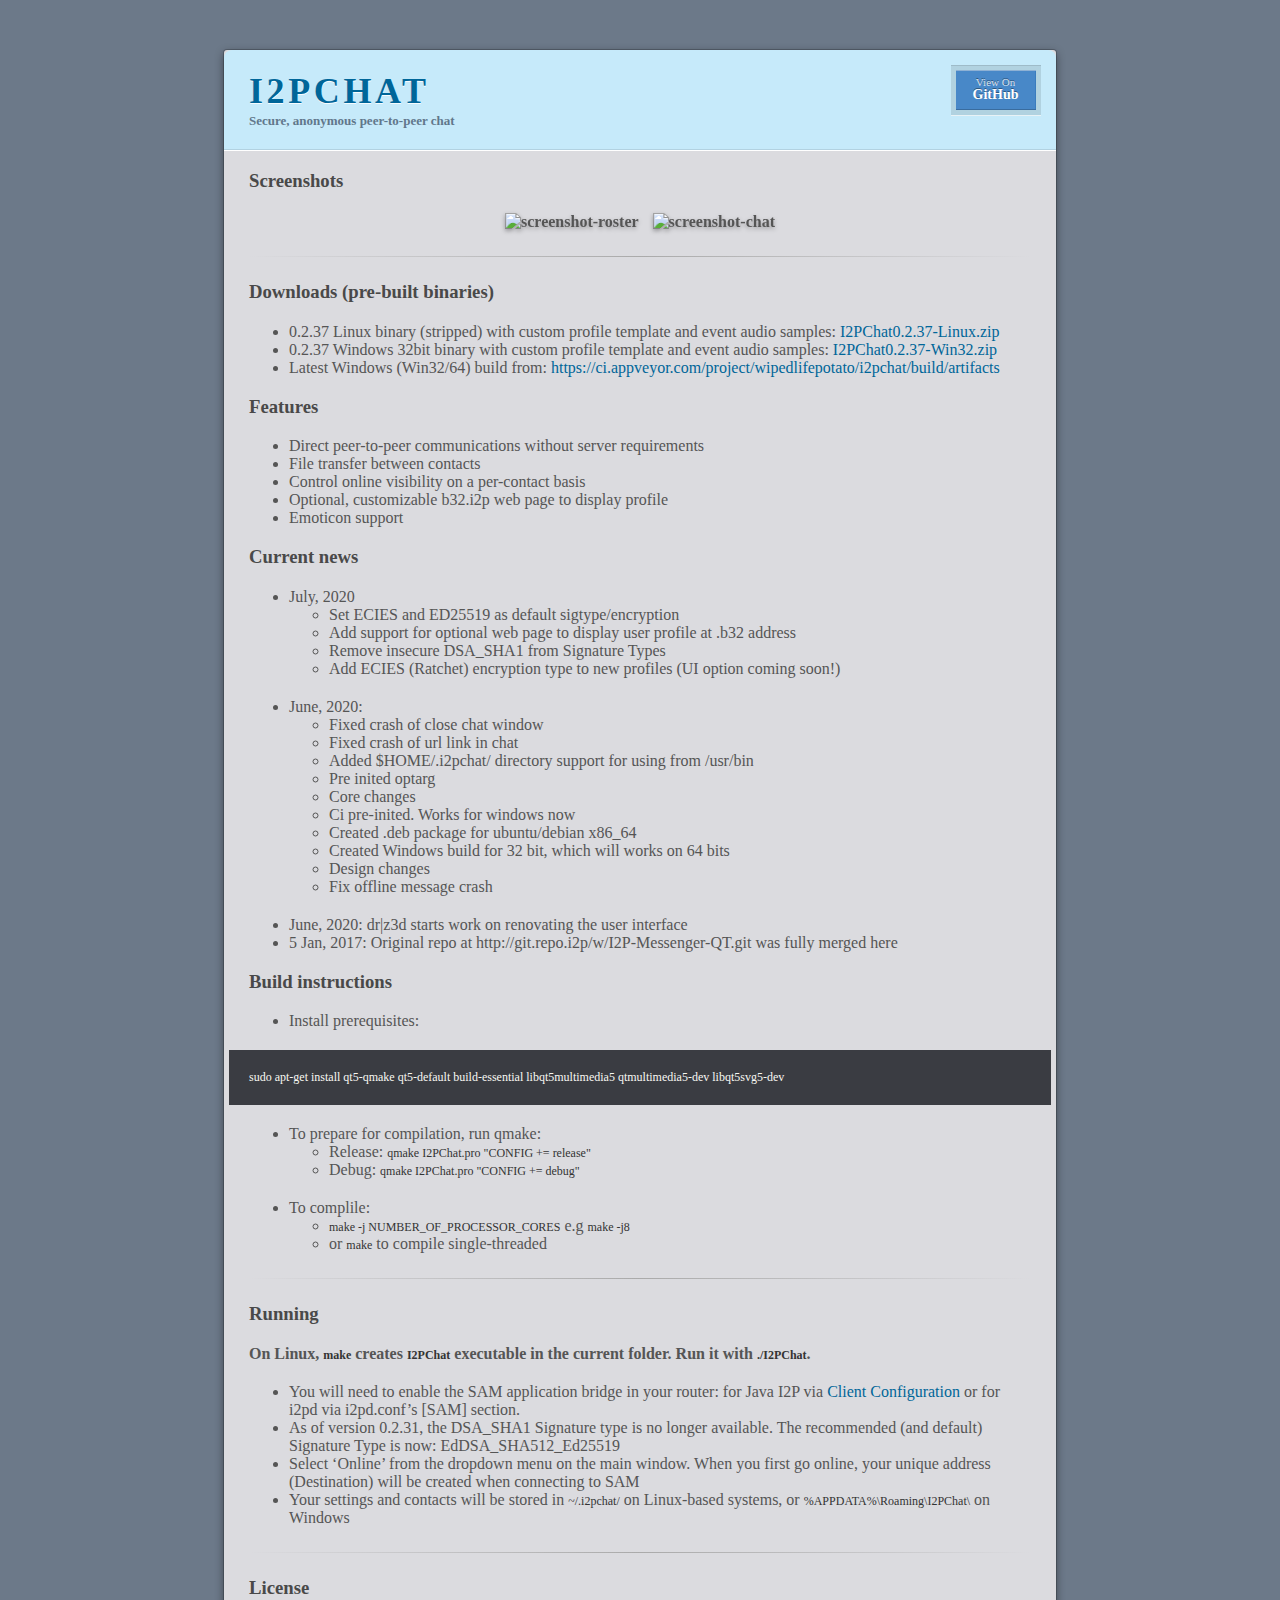
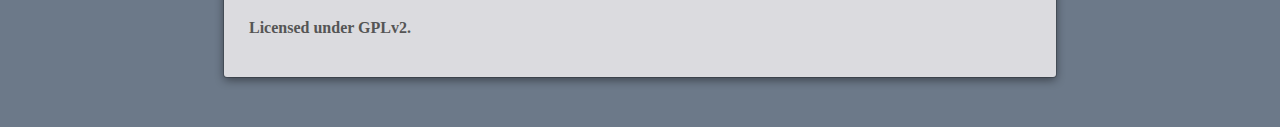
==== docs/index.html @ d5f8594f "Rejig github.io page" ====
<!DOCTYPE HTML>
<html lang=en-us>
<meta charset=utf-8>
<title>I2PChat - Instant Messenger | i2pchat</title>
<meta name=viewport content="width=device-width,initial-scale=1,user-scalable=no">
<link href="style.css" rel=stylesheet type=text/css>
<div class=wrapper>
  <header>
    <h1>i2pchat</h1>
    <p>Secure, anonymous peer-to-peer chat
    <p class=view><a href=https://github.com/vituperative/i2pchat>View the Project on GitHub <small></small></a>
    <ul>
      <li><a href=https://github.com/vituperative/i2pchat>View On <strong>GitHub</strong></a>
    </ul>
  </header>
  <section>
    <h1 id=i2pchat---instant-messenger>I2PChat - Instant Messenger</h1>
    <h3 id=screenshots>Screenshots</h3>
    <p id=screenshots><img src=https://vituperative.github.io/i2pchat/screenshots/main.png alt=screenshot-roster> <img src=https://vituperative.github.io/i2pchat/screenshots/chat.png alt=screenshot-chat>
    <hr>
    <h3 id=downloads-pre-built-binaries>Downloads (pre-built binaries)</h3>
    <ul>
      <li>0.2.37 Linux binary (stripped) with custom profile template and event audio samples: <a href=https://vituperative.github.io/i2pchat/I2PChat0.2.37-Linux.zip>I2PChat0.2.37-Linux.zip</a>
      <li>0.2.37 Windows 32bit binary with custom profile template and event audio samples: <a href=https://github.com/vituperative/i2pchat/blob/master/docs/I2PChat0.2.37-Win32.zip?raw=true>I2PChat0.2.37-Win32.zip</a>
      <li>Latest Windows (Win32/64) build from: <a href=https://ci.appveyor.com/project/wipedlifepotato/i2pchat/build/artifacts>https://ci.appveyor.com/project/wipedlifepotato/i2pchat/build/artifacts</a>
    </ul>
    <h3 id=features>Features</h3>
    <ul>
      <li>Direct peer-to-peer communications without server requirements
      <li>File transfer between contacts
      <li>Control online visibility on a per-contact basis
      <li>Optional, customizable b32.i2p web page to display profile
      <li>Emoticon support
    </ul>
    <h3 id=current-news>Current news</h3>
    <ul>
      <li>July, 2020<ul>
          <li>Set ECIES and ED25519 as default sigtype/encryption
          <li>Add support for optional web page to display user profile at .b32 address
          <li>Remove insecure DSA_SHA1 from Signature Types
          <li>Add ECIES (Ratchet) encryption type to new profiles (UI option coming soon!)
        </ul>
      <li>June, 2020:<ul>
          <li>Fixed crash of close chat window
          <li>Fixed crash of url link in chat
          <li>Added $HOME/.i2pchat/ directory support for using from /usr/bin
          <li>Pre inited optarg
          <li>Core changes
          <li>Ci pre-inited. Works for windows now
          <li>Created .deb package for ubuntu/debian x86_64
          <li>Created Windows build for 32 bit, which will works on 64 bits
          <li>Design changes
          <li>Fix offline message crash
        </ul>
      <li>June, 2020: dr|z3d starts work on renovating the user interface
      <li>5 Jan, 2017: Original repo at http://git.repo.i2p/w/I2P-Messenger-QT.git was fully merged here
    </ul>
    <h3 id=build-instructions>Build instructions</h3>
    <ul>
      <li>Install prerequisites:
    </ul>
    <div class="language-plaintext highlighter-rouge">
      <div class=highlight>
        <pre class=highlight><code>sudo apt-get install qt5-qmake qt5-default build-essential libqt5multimedia5 qtmultimedia5-dev libqt5svg5-dev
</code></pre>
      </div>
    </div>
    <ul>
      <li>To prepare for compilation, run qmake:<ul>
          <li>Release: <code class="language-plaintext highlighter-rouge">qmake I2PChat.pro "CONFIG += release"</code>
          <li>Debug: <code class="language-plaintext highlighter-rouge">qmake I2PChat.pro "CONFIG += debug"</code>
        </ul>
      <li>To complile:<ul>
          <li><code class="language-plaintext highlighter-rouge">make -j NUMBER_OF_PROCESSOR_CORES</code> e.g <code class="language-plaintext highlighter-rouge">make -j8</code>
          <li>or <code class="language-plaintext highlighter-rouge">make</code> to compile single-threaded
        </ul>
    </ul>
    <hr>
    <h3 id=running>Running</h3>
    <p>On Linux, <code class="language-plaintext highlighter-rouge">make</code> creates <code class="language-plaintext highlighter-rouge">I2PChat</code> executable in the current folder. Run it with <code class="language-plaintext highlighter-rouge">./I2PChat</code>.
    <ul>
      <li>You will need to enable the SAM application bridge in your router: for Java I2P via <a href=http://127.0.0.1:7657/configclients>Client Configuration</a> or for i2pd via i2pd.conf’s [SAM] section.
      <li>As of version 0.2.31, the DSA_SHA1 Signature type is no longer available. The recommended (and default) Signature Type is now: EdDSA_SHA512_Ed25519
      <li>Select ‘Online’ from the dropdown menu on the main window. When you first go online, your unique address (Destination) will be created when connecting to SAM
      <li>Your settings and contacts will be stored in <code class="language-plaintext highlighter-rouge">~/.i2pchat/</code> on Linux-based systems, or <code class="language-plaintext highlighter-rouge">%APPDATA%\Roaming\I2PChat\</code> on Windows
    </ul>
    <hr>
    <h3 id=license>License</h3>
    <p>Licensed under GPLv2.
  </section>
</div>
<footer>
  <p>Project maintained by <a href=https://github.com/vituperative>vituperative</a>
</footer>
</body>
</html>
---- docs/style.css ----
html {
  background: #6c7989;
  height: 100%;
}
body {
  padding: 50px 0;
  margin: 0;
  font-family: 14pt/1.5 Open Sans, Segoe UI, Noto Sans, Ubuntu, sans-serif;
  color: #555;
  font-weight: 500;
  background: #6c7989;
  min-height: calc(100% - 100px);
}
.wrapper {
  min-width: 600px;
  width: 60%;
  margin: 0 auto;
  background: #dbdbdf;
  border-radius: 3px;
  box-shadow: rgba(0, 0, 0, 0.2) 0 0 0 1px, rgba(0, 0, 0, 0.45) 0 3px 10px;
}
header,
section,
footer {
  display: block;
}
a {
  color: #069;
  text-decoration: none;
}
p {
  margin: 0 0 20px;
  padding: 0;
  font-weight: 600;
}
#screenshots + p {
  text-align: center;
}
#screenshots + p img {
  margin: 0 5px;
  vertical-align: middle;
  filter: drop-shadow(0 2px 2px rgba(0, 0, 0, 0.3));
}
strong {
  color: #222;
  font-weight: 700;
}
header {
  border-radius: 8px 8px 0 0;
  background: #c6eafa;
  background: linear_gradient(#ddfbfc, #c6eafa);
  position: relative;
  padding: 20px 25px;
  border-bottom: 1px solid #b2d2e1;
}
header h1 {
  margin: 0;
  padding: 0;
  font-size: 36px;
  font-weight: 900;
  line-height: 1.2;
  text-transform: uppercase;
  letter-spacing: 0.1em;
  color: #069;
  text-shadow: rgba(255, 255, 255, 0.9) 0 1px 0;
}
header.without-description h1 {
  margin: 10px 0;
}
header p {
  margin: 0;
  color: #61778b;
  width: 300px;
  font-size: 13px;
}
header p.view {
  display: none;
  font-weight: 700;
  text-shadow: rgba(255, 255, 255, 0.9) 0 1px 0;
  -webkit-font-smoothing: antialiased;
}
header p.view a {
  color: #06c;
}
header p.view small {
  font-weight: 400;
}
header ul {
  margin: 0;
  padding: 0;
  list-style: none;
  position: absolute;
  z-index: 1;
  right: 20px;
  top: 20px;
  height: 38px;
  padding: 1px 0;
  background: #5198df;
  background: linear_gradient(#77b9fb, #3782cd);
  box-shadow: inset rgba(255, 255, 255, 0.45) 0 1px 0,
    inset rgba(0, 0, 0, 0.2) 0 -1px 0;
  width: auto;
}
header ul:before {
  content: "";
  position: absolute;
  z-index: -1;
  left: -5px;
  top: -4px;
  right: -5px;
  bottom: -6px;
  background: rgba(0, 0, 0, 0.1);
  box-shadow: rgba(0, 0, 0, 0.2) 0 -1px 0,
    inset rgba(255, 255, 255, 0.7) 0 -1px 0;
}
header ul li {
  width: 79px;
  float: left;
  border-right: 1px solid #3a7cbe;
  height: 38px;
}
header ul li.single {
  border: none;
}
header ul li + li {
  width: 78px;
  border-left: 1px solid #8bbef3;
}
header ul li + li + li {
  border-right: none;
  width: 79px;
}
header ul a {
  line-height: 1;
  font-size: 11px;
  color: #fff;
  color: rgba(255, 255, 255, 0.8);
  display: block;
  text-align: center;
  font-weight: 400;
  padding-top: 6px;
  height: 40px;
  text-shadow: rgba(0, 0, 0, 0.4) 0 -1px 0;
}
header ul a strong {
  font-size: 14px;
  display: block;
  color: #fff;
  -webkit-font-smoothing: antialiased;
}
section {
  padding: 20px 25px;
  font-size: 12pt;
  border-top: 1px solid #fff;
  background: linear_gradient(#fafafa, #dedede 700px);
  border-radius: 0 0 8px 8px;
  position: relative;
}
section h1 {
  display: none;
}
h1,
h2,
h3,
h4,
h5,
h6 {
  color: #222;
  padding: 0;
  margin: 0 0 20px;
  line-height: 1.2;
}
p,
ul,
ol,
table,
pre,
dl {
  margin: 0 0 20px;
}
h1,
h2,
h3 {
  line-height: 1.1;
}
h1 {
  font-size: 28px;
}
h2 {
  color: #393939;
}
h3,
h4,
h5,
h6 {
  color: #494949;
}
blockquote {
  margin: 0 -20px 20px;
  padding: 15px 20px 1px 40px;
  font-style: italic;
  background: #ccc;
  background: rgba(0, 0, 0, 6%);
  color: #222;
}
img {
  max-width: 100%;
}
code,
pre {
  font-family: Monaco, Bitstream Vera Sans Mono, Lucida Console, Terminal;
  color: #333;
  font-size: 12px;
  overflow-x: auto;
}
pre {
  padding: 20px;
  background: #3a3c42;
  color: #f8f8f2;
  margin: 0 -20px 20px;
}
pre code {
  color: #f8f8f2;
}
li pre {
  margin-left: -60px;
  padding-left: 60px;
}
table {
  width: 100%;
  border-collapse: collapse;
}
th,
td {
  text-align: left;
  padding: 5px 10px;
  border-bottom: 1px solid #aaa;
}
dt {
  color: #222;
  font-weight: 700;
}
th {
  color: #222;
}
small {
  font-size: 11px;
}
footer {
  width: 640px;
  margin: 0 auto;
  padding: 20px 0 0;
  color: #ccc;
  overflow: hidden;
  display: none;
}
footer a {
  color: #fff;
  font-weight: 700;
}
footer p {
  width: 100%;
  text-align: center;
}
hr {
  border: none;
  background: linear-gradient(to right, transparent, #aaa, transparent);
  height: 1px;
  width: 100%;
  margin: 25px 0;
}
@media print, screen and (max-width: 740px) {
  body {
    padding: 0;
    font-size: 11pt;
  }
  .wrapper {
    border-radius: 0;
    box-shadow: 0 0;
    width: 100%;
  }
}
@media print, screen and (max-width: 580px) {
  header ul {
    display: none;
  }
  header p.view {
    display: block;
  }
  header p {
    width: 100%;
  }
}
@media print {
  header p.view a small:before {
    content: "at https://github.com/";
  }
}
.wrapper,
footer {
  width: 65% !important;
  min-width: 800px !important;
}
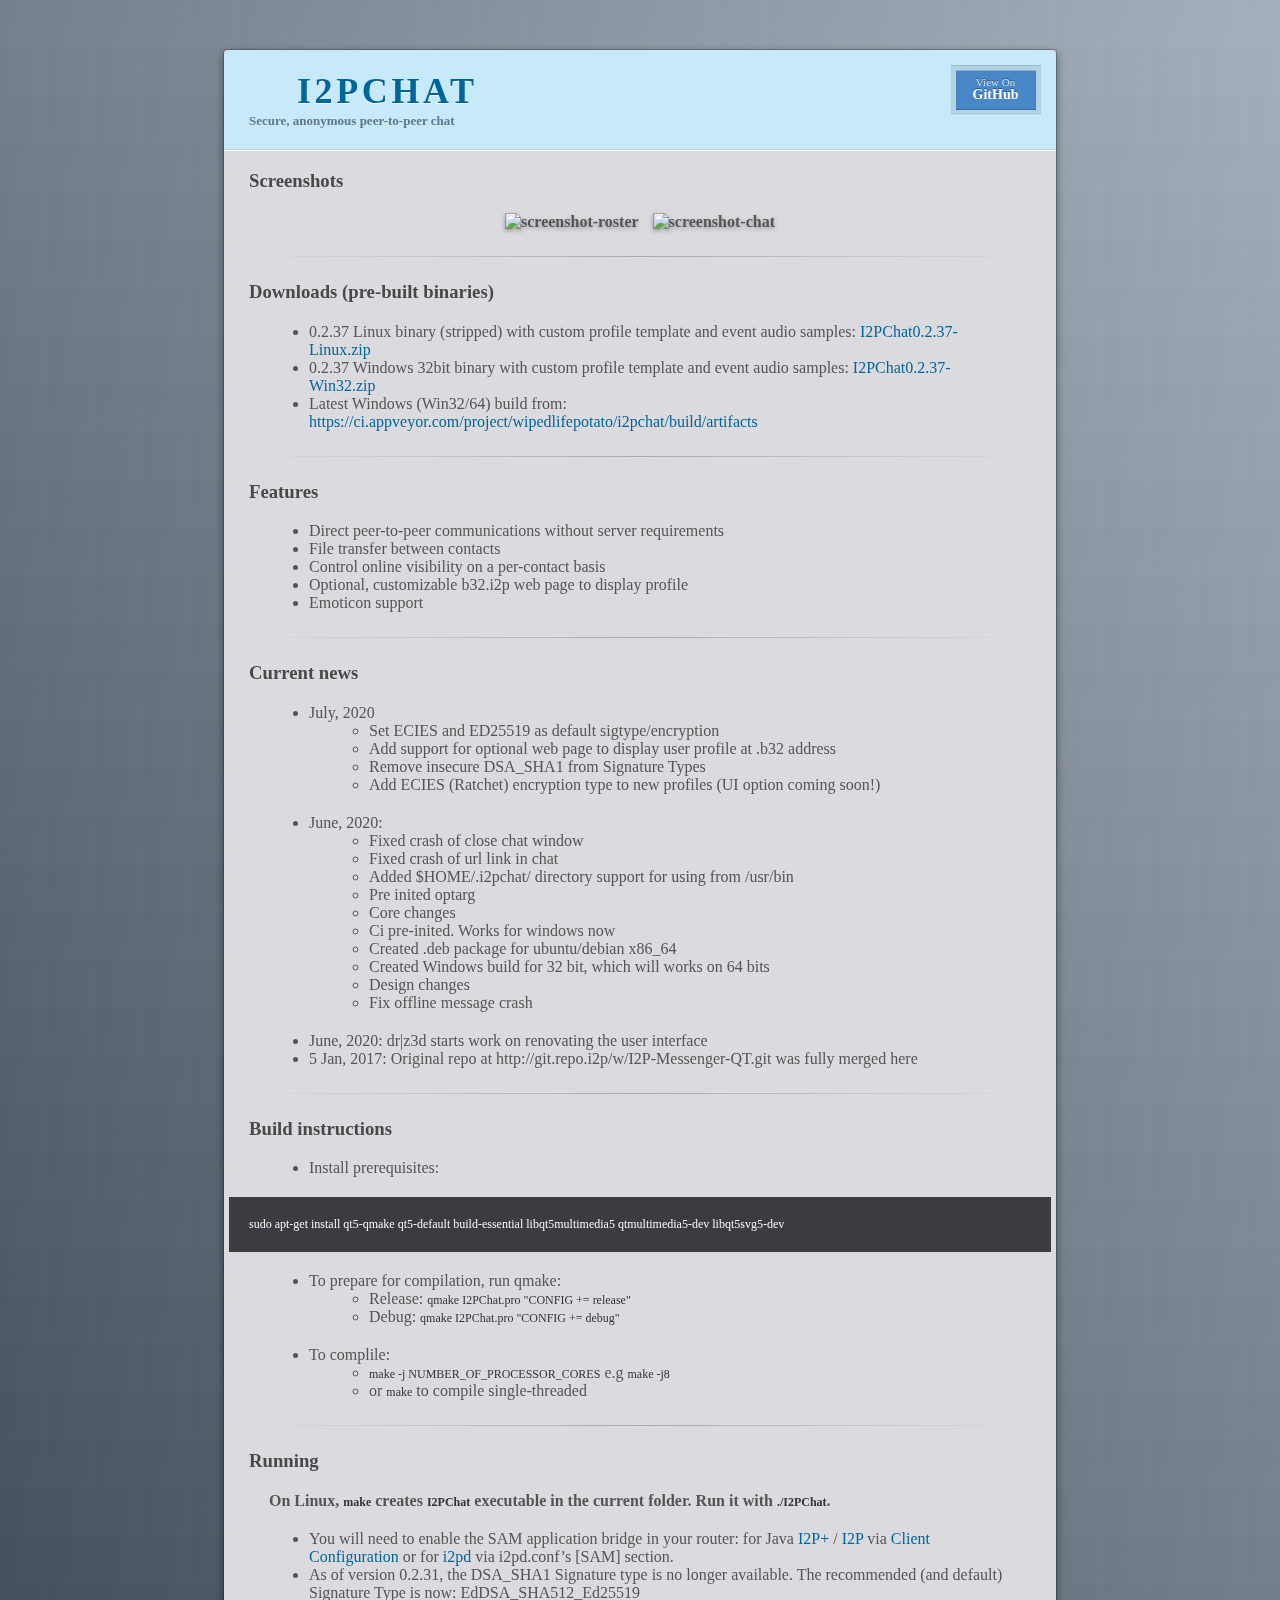
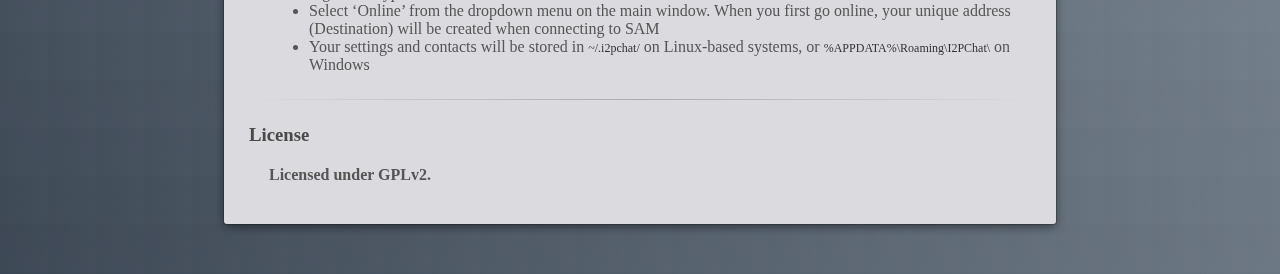
==== commit 836a266f: "Cleanup /docs" ====
--- a/docs/index.html
+++ b/docs/index.html
@@ -1,9 +1,14 @@
 <!DOCTYPE HTML>
 <html lang=en-us>
+<head>
 <meta charset=utf-8>
-<title>I2PChat - Instant Messenger | i2pchat</title>
+<title>I2PChat | Secure P2P Instant Messenger</title>
 <meta name=viewport content="width=device-width,initial-scale=1,user-scalable=no">
 <link href="style.css" rel=stylesheet type=text/css>
+<link rel="icon" href="favicon.svg">
+</head>
+<body>
+<style type="text/css">body{filter:opacity(0)}</style>
 <div class=wrapper>
   <header>
     <h1>i2pchat</h1>
@@ -14,16 +19,17 @@
     </ul>
   </header>
   <section>
-    <h1 id=i2pchat---instant-messenger>I2PChat - Instant Messenger</h1>
+    <h1 id=i2pchat>I2PChat - Instant Messenger</h1>
     <h3 id=screenshots>Screenshots</h3>
     <p id=screenshots><img src=https://vituperative.github.io/i2pchat/screenshots/main.png alt=screenshot-roster> <img src=https://vituperative.github.io/i2pchat/screenshots/chat.png alt=screenshot-chat>
     <hr>
     <h3 id=downloads-pre-built-binaries>Downloads (pre-built binaries)</h3>
     <ul>
       <li>0.2.37 Linux binary (stripped) with custom profile template and event audio samples: <a href=https://vituperative.github.io/i2pchat/I2PChat0.2.37-Linux.zip>I2PChat0.2.37-Linux.zip</a>
-      <li>0.2.37 Windows 32bit binary with custom profile template and event audio samples: <a href=https://github.com/vituperative/i2pchat/blob/master/docs/I2PChat0.2.37-Win32.zip?raw=true>I2PChat0.2.37-Win32.zip</a>
+      <li>0.2.37 Windows 32bit binary with custom profile template and event audio samples: <a href="https://github.com/vituperative/i2pchat/blob/master/docs/I2PChat0.2.37-Win32.zip?raw=true">I2PChat0.2.37-Win32.zip</a>
       <li>Latest Windows (Win32/64) build from: <a href=https://ci.appveyor.com/project/wipedlifepotato/i2pchat/build/artifacts>https://ci.appveyor.com/project/wipedlifepotato/i2pchat/build/artifacts</a>
     </ul>
+    <hr>
     <h3 id=features>Features</h3>
     <ul>
       <li>Direct peer-to-peer communications without server requirements
@@ -32,6 +38,7 @@
       <li>Optional, customizable b32.i2p web page to display profile
       <li>Emoticon support
     </ul>
+    <hr>
     <h3 id=current-news>Current news</h3>
     <ul>
       <li>July, 2020<ul>
@@ -55,11 +62,12 @@
       <li>June, 2020: dr|z3d starts work on renovating the user interface
       <li>5 Jan, 2017: Original repo at http://git.repo.i2p/w/I2P-Messenger-QT.git was fully merged here
     </ul>
+    <hr>
     <h3 id=build-instructions>Build instructions</h3>
     <ul>
       <li>Install prerequisites:
     </ul>
-    <div class="language-plaintext highlighter-rouge">
+    <div>
       <div class=highlight>
         <pre class=highlight><code>sudo apt-get install qt5-qmake qt5-default build-essential libqt5multimedia5 qtmultimedia5-dev libqt5svg5-dev
 </code></pre>
@@ -67,30 +75,28 @@
     </div>
     <ul>
       <li>To prepare for compilation, run qmake:<ul>
-          <li>Release: <code class="language-plaintext highlighter-rouge">qmake I2PChat.pro "CONFIG += release"</code>
-          <li>Debug: <code class="language-plaintext highlighter-rouge">qmake I2PChat.pro "CONFIG += debug"</code>
+          <li>Release: <code>qmake I2PChat.pro "CONFIG += release"</code>
+          <li>Debug: <code>qmake I2PChat.pro "CONFIG += debug"</code>
         </ul>
       <li>To complile:<ul>
-          <li><code class="language-plaintext highlighter-rouge">make -j NUMBER_OF_PROCESSOR_CORES</code> e.g <code class="language-plaintext highlighter-rouge">make -j8</code>
-          <li>or <code class="language-plaintext highlighter-rouge">make</code> to compile single-threaded
+          <li><code>make -j NUMBER_OF_PROCESSOR_CORES</code> e.g <code>make -j8</code>
+          <li>or <code>make</code> to compile single-threaded
         </ul>
     </ul>
     <hr>
     <h3 id=running>Running</h3>
-    <p>On Linux, <code class="language-plaintext highlighter-rouge">make</code> creates <code class="language-plaintext highlighter-rouge">I2PChat</code> executable in the current folder. Run it with <code class="language-plaintext highlighter-rouge">./I2PChat</code>.
+    <p>On Linux, <code>make</code> creates <code>I2PChat</code> executable in the current folder. Run it with <code>./I2PChat</code>.
     <ul>
-      <li>You will need to enable the SAM application bridge in your router: for Java I2P via <a href=http://127.0.0.1:7657/configclients>Client Configuration</a> or for i2pd via i2pd.conf’s [SAM] section.
+      <li>You will need to enable the SAM application bridge in your router: for Java <a href=https://i2pplus.github.io>I2P+</a> / <a href=https://i2p.net>I2P</a> via <a href=http://127.0.0.1:7657/configclients>Client Configuration</a> or for <a href=https://i2pd.website/>i2pd</a> via i2pd.conf’s [SAM] section.
       <li>As of version 0.2.31, the DSA_SHA1 Signature type is no longer available. The recommended (and default) Signature Type is now: EdDSA_SHA512_Ed25519
       <li>Select ‘Online’ from the dropdown menu on the main window. When you first go online, your unique address (Destination) will be created when connecting to SAM
-      <li>Your settings and contacts will be stored in <code class="language-plaintext highlighter-rouge">~/.i2pchat/</code> on Linux-based systems, or <code class="language-plaintext highlighter-rouge">%APPDATA%\Roaming\I2PChat\</code> on Windows
+      <li>Your settings and contacts will be stored in <code>~/.i2pchat/</code> on Linux-based systems, or <code>%APPDATA%\Roaming\I2PChat\</code> on Windows
     </ul>
     <hr>
     <h3 id=license>License</h3>
     <p>Licensed under GPLv2.
   </section>
 </div>
-<footer>
-  <p>Project maintained by <a href=https://github.com/vituperative>vituperative</a>
-</footer>
+<style type="text/css">body{filter:opacity(1)}</style>
 </body>
 </html>--- a/docs/style.css
+++ b/docs/style.css
@@ -8,8 +8,9 @@
   font-family: 14pt/1.5 Open Sans, Segoe UI, Noto Sans, Ubuntu, sans-serif;
   color: #555;
   font-weight: 500;
-  background: #6c7989;
-  min-height: calc(100% - 100px);
+  background: repeating-linear-gradient(135deg, rgba(0,8,16,.2), rgba(240,250,255,.2)), repeating-linear-gradient(45deg, rgba(0,8,16,.3), rgba(240,250,255,.3)), #6c7989;
+  background-size: 100% 48px, 48px 100%;
+  min-height: 100%;
 }
 .wrapper {
   min-width: 600px;
@@ -55,7 +56,7 @@
 }
 header h1 {
   margin: 0;
-  padding: 0;
+  padding: 0 0 0 48px;
   font-size: 36px;
   font-weight: 900;
   line-height: 1.2;
@@ -63,6 +64,7 @@
   letter-spacing: 0.1em;
   color: #069;
   text-shadow: rgba(255, 255, 255, 0.9) 0 1px 0;
+  background: url(favicon.svg) no-repeat left center / 40px;
 }
 header.without-description h1 {
   margin: 10px 0;
@@ -176,7 +178,7 @@
 table,
 pre,
 dl {
-  margin: 0 0 20px;
+  margin: 0 20px 20px;
 }
 h1,
 h2,
